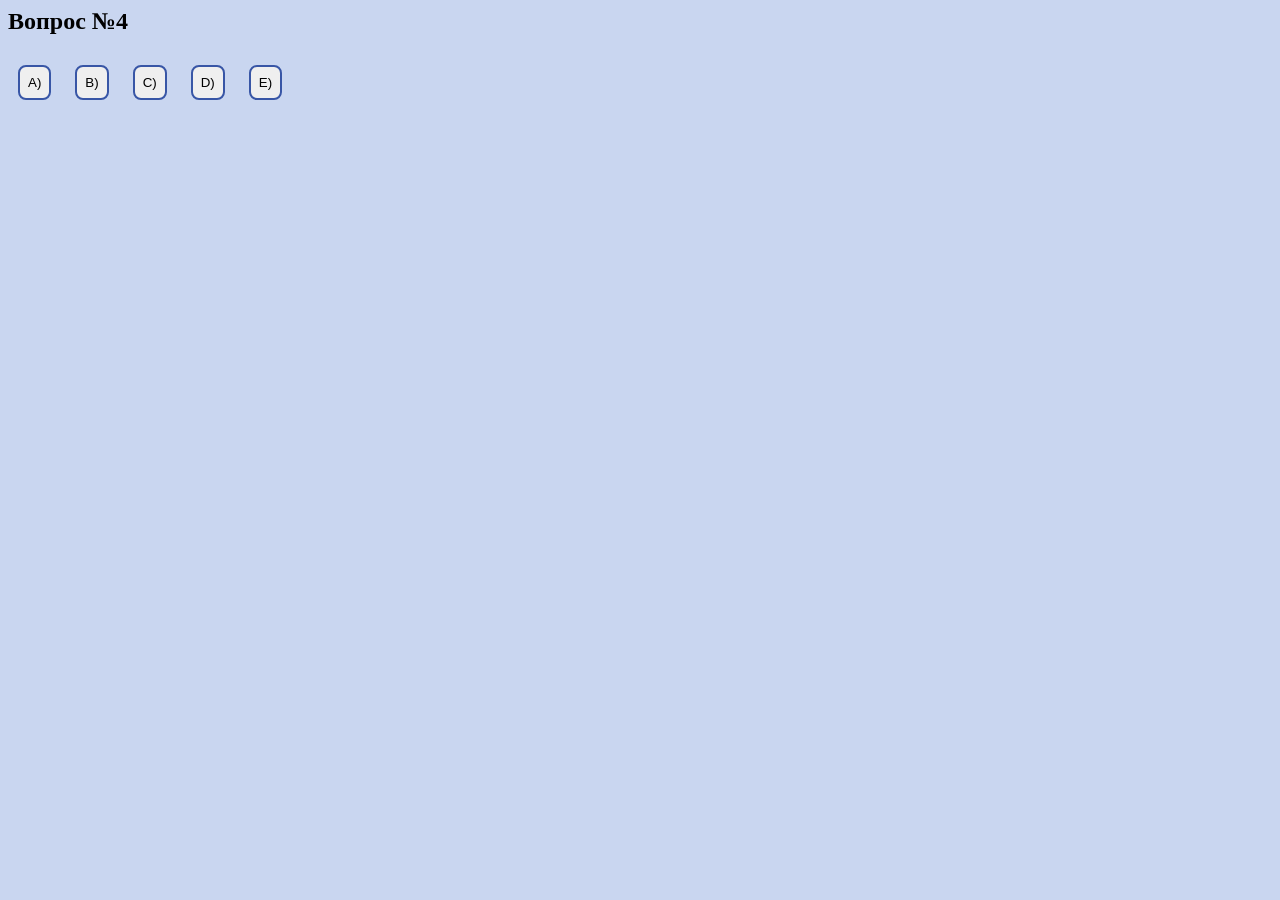
==== test5/index.html @ 2b84b6ff "Add files via upload" ====
<!DECTYPE html>
<html lang="ru">
    <head>
        <meta charset="UTF-8">
        <meta name="viewport" content="width=device-width, initial-scale=1.0">
        <link rel="stylesheet" href="style.css">
        <title>Открытка для именинника</title>
    </head>
    <body>
        <main>
            <h2>Вопрос №4</h2>
            <p></p>
            <button onclick="Clicked_tru()">A) </button>
            <button onclick="Clicked_fal()">B) </button>
            <button onclick="Clicked_fal()">C) </button>
            <button onclick="Clicked_fal()">D) </button>
            <button onclick="Clicked_fal()">E) </button>
        </main>
    <script src="script.js"></script>
    </body>
</html>
---- test5/style.css ----
body {
background-color: #C9D6F0   
}
button{
    border: 2px solid #3856A6;
    padding: 8px;
    margin: 10px;
    border-radius: 8px;
}
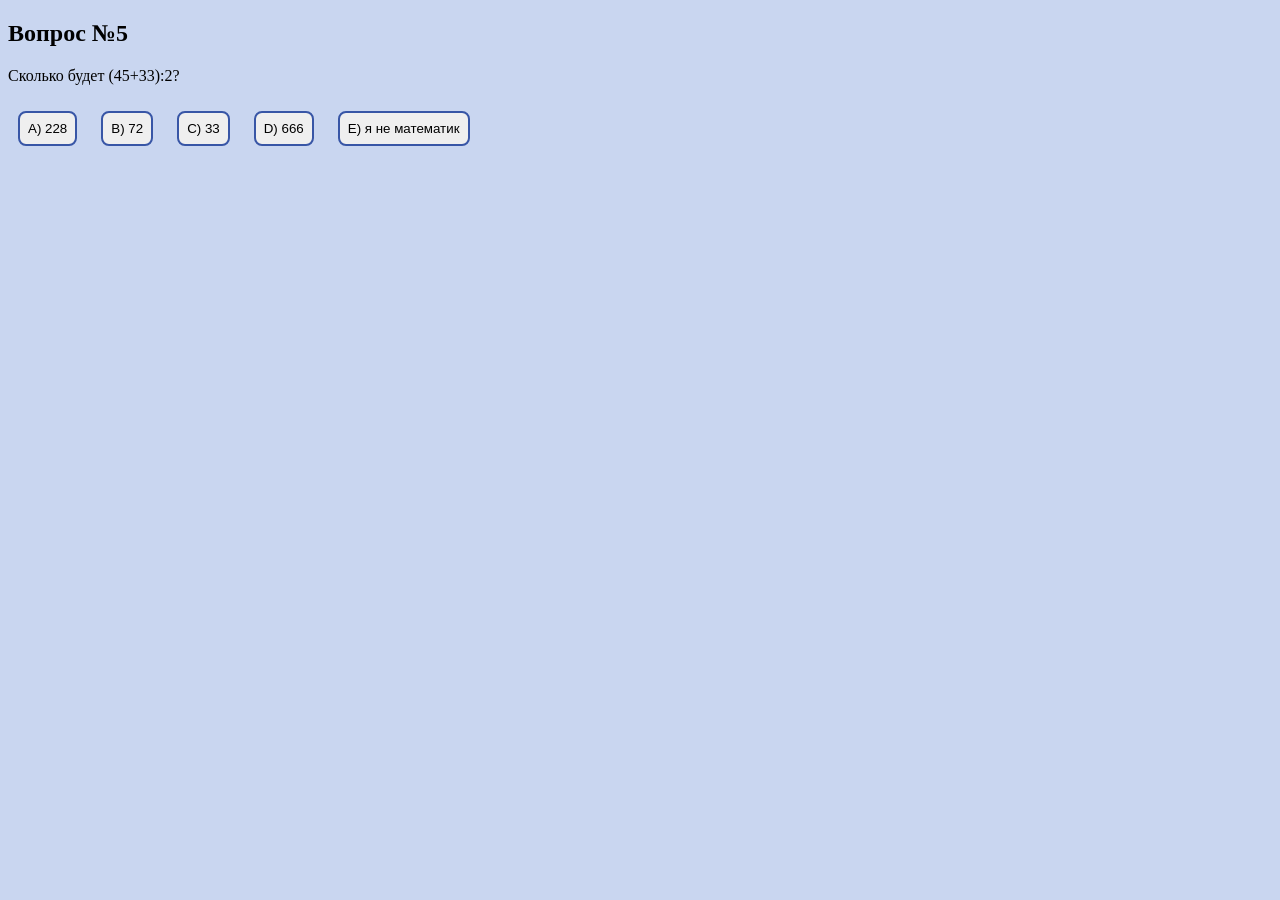
==== commit 2b249268: "Update index.html" ====
--- a/test5/index.html
+++ b/test5/index.html
@@ -1,4 +1,4 @@
-<!DECTYPE html>
+<!DOCTYPE html>
 <html lang="ru">
     <head>
         <meta charset="UTF-8">
@@ -8,14 +8,14 @@
     </head>
     <body>
         <main>
-            <h2>Вопрос №4</h2>
-            <p></p>
-            <button onclick="Clicked_tru()">A) </button>
-            <button onclick="Clicked_fal()">B) </button>
-            <button onclick="Clicked_fal()">C) </button>
-            <button onclick="Clicked_fal()">D) </button>
-            <button onclick="Clicked_fal()">E) </button>
+            <h2>Вопрос №5</h2>
+            <p>Сколько будет (45+33):2?</p>
+            <button onclick="Clicked_fal()">A) 228 </button>
+            <button onclick="Clicked_fal()">B) 72 </button>
+            <button onclick="Clicked_fal()">C) 33 </button>
+            <button onclick="Clicked_fal()">D) 666 </button>
+            <button onclick="Clicked_tru()">E) я не математик </button>
         </main>
     <script src="script.js"></script>
     </body>
-</html>+</html>
